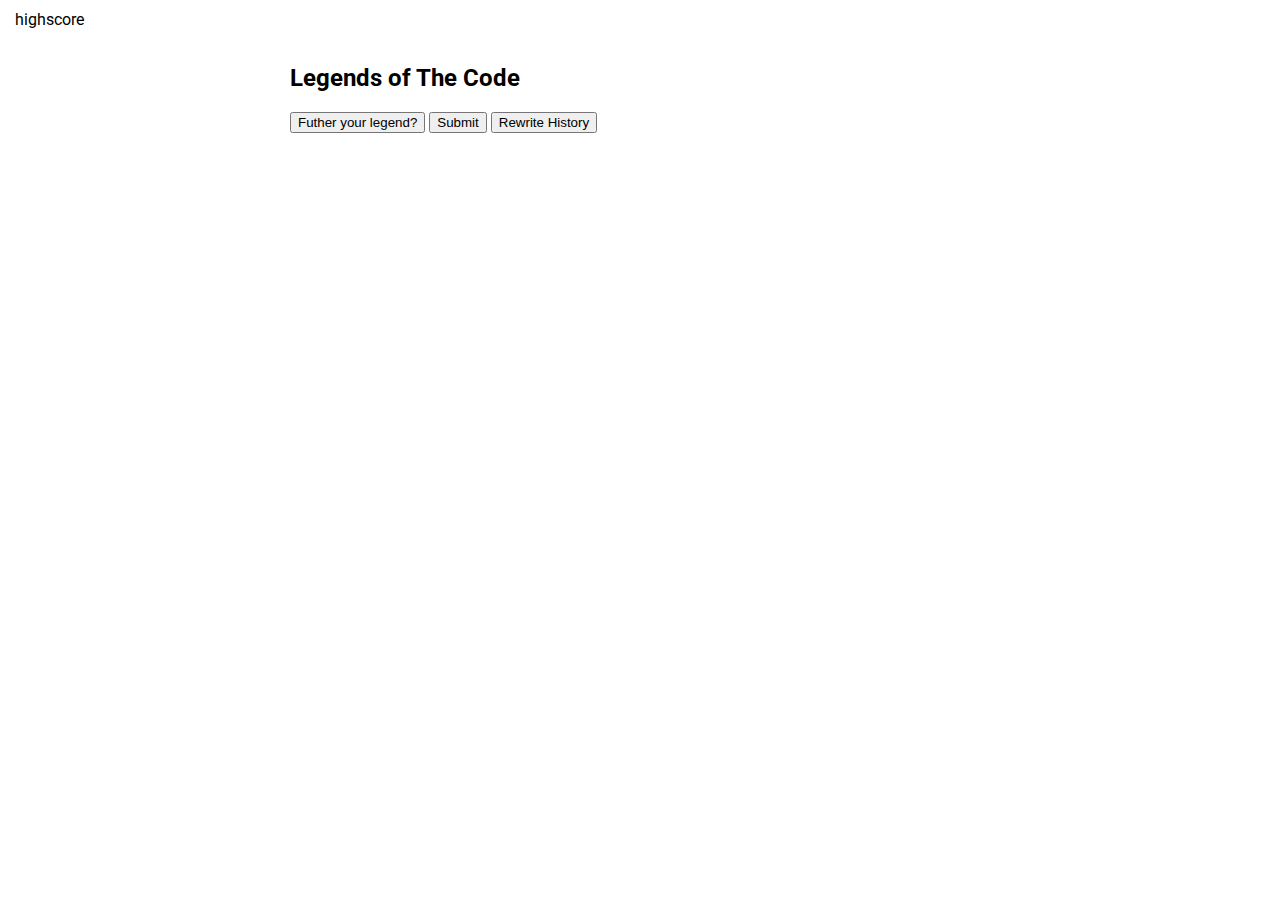
==== highscore.html @ 4c48cab6 "Restructured JS/HTML" ====
highscore

<!DOCTYPE html>
<html lang="en">
<head>
  <meta charset="UTF-8">
  <meta name="viewport" content="width=device-width, initial-scale=1.0">
  <link href="https://fonts.googleapis.com/css2?family=Roboto&display=swap" rel="stylesheet">
  <link rel="stylesheet" href="./assets/style.css">
  <title>Legends of Coding</title>
</head>
<body>
  <main>
    <section id="highscore">
      <div>
        <h2>Legends of The Code</h2>
          <ol id="highscores"></ol>
          <a href="./index.html"><button id="return-btn">Futher your legend?</button>
        <button id="initials-submit-button" type="submit">Submit</button></a>
        <button id="clear-btn">Rewrite History</button>
      </div>
    </section>
  </main>
</body>
<script src="./assets/js/scoreboard.js"></script>

</html>
---- assets/style.css ----
:root {
  --primary-color: rgb(100, 6, 177);
  --secondary-color: rgb(207, 99, 240);
  --background-color: rgb(255, 255, 255);
  --accent-color: rgba(162, 160, 160, 0.792);
  --black-color: rgb(2, 1, 1); 
}


body {
  margin: 10px 15px;
  font-family: 'Roboto', sans-serif;
  box-sizing: border-box;
  background-color: var(--background-color);
}

header nav, .nav-wrapper {
  display: flex;
  flex-direction: row;
  justify-content: space-between;
}

header, nav, a, #hi-score {
  text-decoration: none;
  color: var(--secondary-color);
}

header, nav, #time {
  color: var(--black-color)
}

main section, .quiz-wrapper {
  display: flex;
  flex-direction: column;
  margin: 10px auto;
  height: auto;
  max-width: 700px;
  min-width: 375px;  
}

.start-quiz {
  text-align: center;
}

div p {
  font-size: 1.2rem;
}

div .btn {
  color: var(--background-color);
  background-color: var(--primary-color);
  border: none;
  padding: 5px 20px;
  font-size: 1.2rem;
  border-radius: 10px;
}

div .btn:hover {
  background-color: var(--secondary-color);
}

div, p, .key {
margin-top:5px;
}

.key {
color: var(--accent-color);
font-style:italic;
font-size: 1.5rem;
/* border-top: 1px solid var(--accent-color); */
}
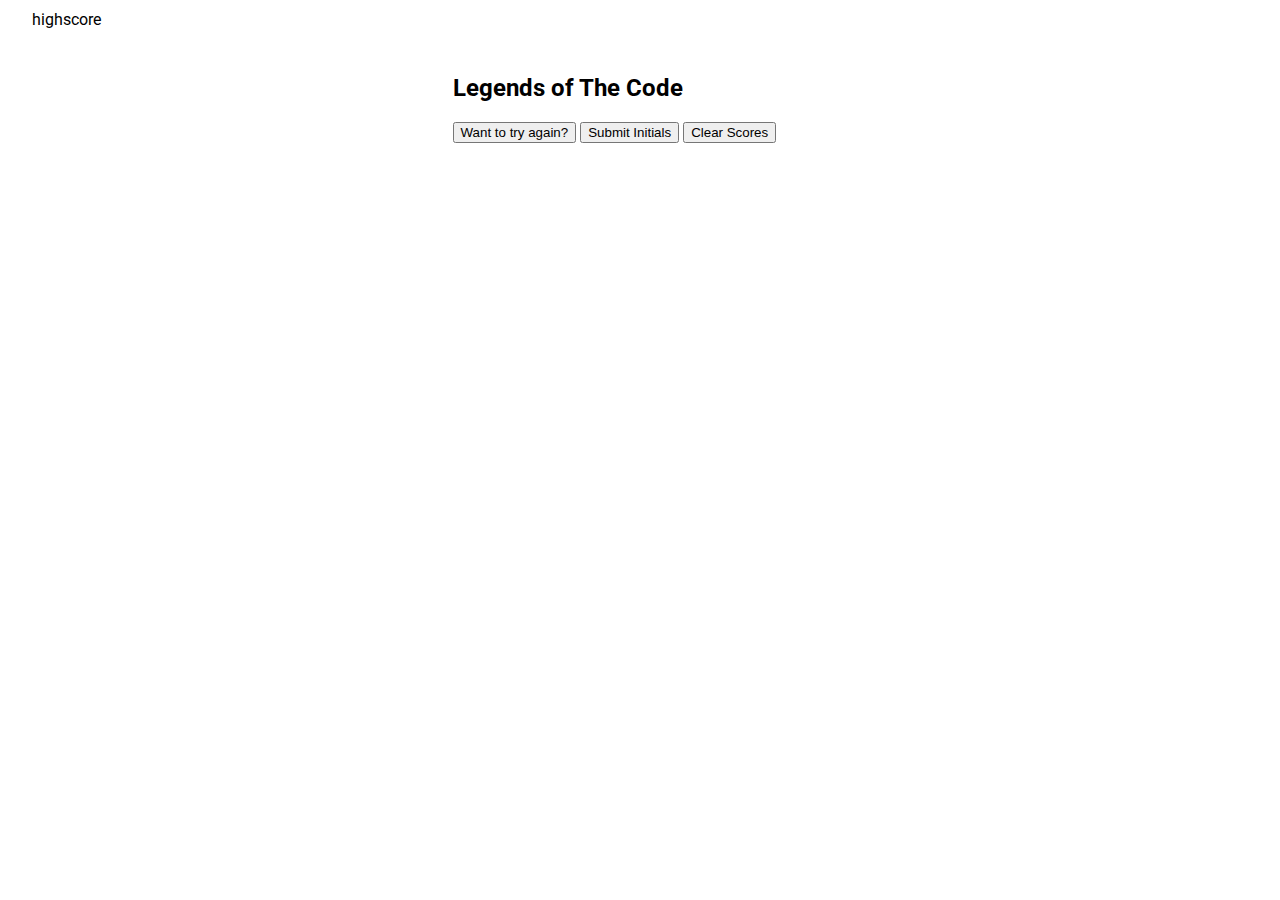
==== commit b13fabc5: "fixed line 155 error regarding undefined error on HighScores screen after quiz is done" ====
--- a/highscore.html
+++ b/highscore.html
@@ -11,17 +11,18 @@
 </head>
 <body>
   <main>
+    <!-- Need to create code in either JS file OR embedd javascript into this page for the buttons and apply style to this.(just edit the ID/Class/Sections)-->
     <section id="highscore">
       <div>
         <h2>Legends of The Code</h2>
           <ol id="highscores"></ol>
-          <a href="./index.html"><button id="return-btn">Futher your legend?</button>
-        <button id="initials-submit-button" type="submit">Submit</button></a>
-        <button id="clear-btn">Rewrite History</button>
+          <a href="./index.html"><button id="return-btn">Want to try again?</button>
+        <button id="initials-submit-button" type="submit">Submit Initials</button></a>
+        <button id="clear-btn">Clear Scores</button>
       </div>
     </section>
   </main>
 </body>
-<script src="./assets/js/scoreboard.js"></script>
+<script src="./assets/js/script.js"></script>
 
 </html>--- a/assets/style.css
+++ b/assets/style.css
@@ -2,16 +2,15 @@
   --primary-color: rgb(100, 6, 177);
   --secondary-color: rgb(207, 99, 240);
   --background-color: rgb(255, 255, 255);
-  --accent-color: rgba(162, 160, 160, 0.792);
+  --accent-color: rgba(161, 159, 159, 0.794);
   --black-color: rgb(2, 1, 1); 
 }
 
-
 body {
-  margin: 10px 15px;
-  font-family: 'Roboto', sans-serif;
-  box-sizing: border-box;
-  background-color: var(--background-color);
+background: var(--background-color);
+box-sizing: border-box;
+margin:10px 2rem;
+font-family: 'Roboto', sans-serif;
 }
 
 header nav, .nav-wrapper {
@@ -20,22 +19,22 @@
   justify-content: space-between;
 }
 
-header, nav, a, #hi-score {
+header, nav, a, .hi-score {
   text-decoration: none;
   color: var(--secondary-color);
 }
 
-header, nav, #time {
+header, nav, .time {
   color: var(--black-color)
 }
 
-main section, .quiz-wrapper {
+main, section, .quiz-wrapper {
   display: flex;
   flex-direction: column;
   margin: 10px auto;
+  max-width: 700px;
+  min-width:375px;
   height: auto;
-  max-width: 700px;
-  min-width: 375px;  
 }
 
 .start-quiz {
@@ -46,11 +45,29 @@
   font-size: 1.2rem;
 }
 
-div .btn {
+div .startbtn {
   color: var(--background-color);
   background-color: var(--primary-color);
   border: none;
   padding: 5px 20px;
+  margin:10px;
+  font-size: 1.2rem;
+  border-radius: 10px;
+}
+
+div .startbtn:hover {
+  background-color: var(--secondary-color);
+}
+
+
+div .btn {
+  display: flex;
+  flex-direction: column;
+  color: var(--background-color);
+  background-color: var(--primary-color);
+  border: none;
+  padding: 5px 20px;
+  margin:10px;
   font-size: 1.2rem;
   border-radius: 10px;
 }
@@ -59,6 +76,7 @@
   background-color: var(--secondary-color);
 }
 
+/* key is not working with an id */
 div, p, .key {
 margin-top:5px;
 }
@@ -67,5 +85,21 @@
 color: var(--accent-color);
 font-style:italic;
 font-size: 1.5rem;
-/* border-top: 1px solid var(--accent-color); */
-}+border-top: 1px solid var(--accent-color);
+}
+
+.hide {
+  display: none;
+}
+
+.show {
+  display: block;
+}
+
+.vishidden {
+  visibility: hidden;
+}
+
+.visdisplay {
+  visibility: display;
+}
